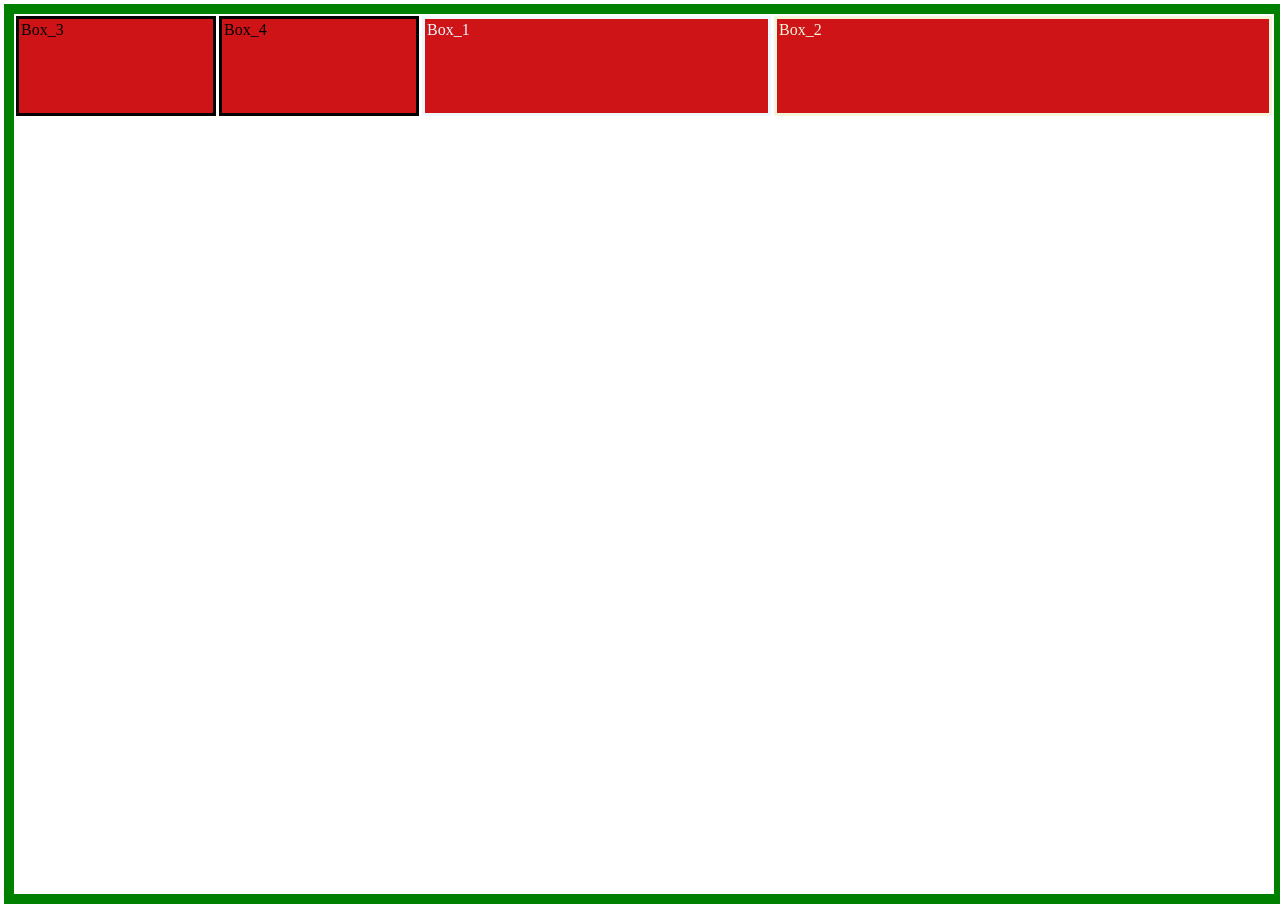
==== flex.html @ 2f2e265c "Add assignment files" ====
<!DOCTYPE html>
<html lang="en">
<head>
    <meta charset="UTF-8">
    <meta name="viewport" content="width=device-width, initial-scale=1.0">
    <title>Document</title>
    <style>
        *{
            margin:0px;
            padding:2px;
            box-sizing: border-box;
        }
        .container{
            height:100vh;
            width:100vw;
            border:green 10px solid;
            display:flex;
            flex-wrap: wrap;
            gap: 3px;
        }
        .box{
            border:solid 3px;
            background-color: rgb(207, 20, 23);
            height:100px;
            width: 200px;
            flex-shrink:0;
        }
        .box1{
            flex-grow:1;
            order: 1;
            color: aliceblue;
        }
        .box2{
            flex-grow: 2;
            order: 2;
            color:beige;
        }
    </style>
</head>
<body>
    <div class="container">

        <div class="box box1">Box_1</div>

        <div class="box box2">Box_2</div>

        <div class="box">Box_3</div>
        
        <div class="box">Box_4</div>

    </div>
</body>
</html>
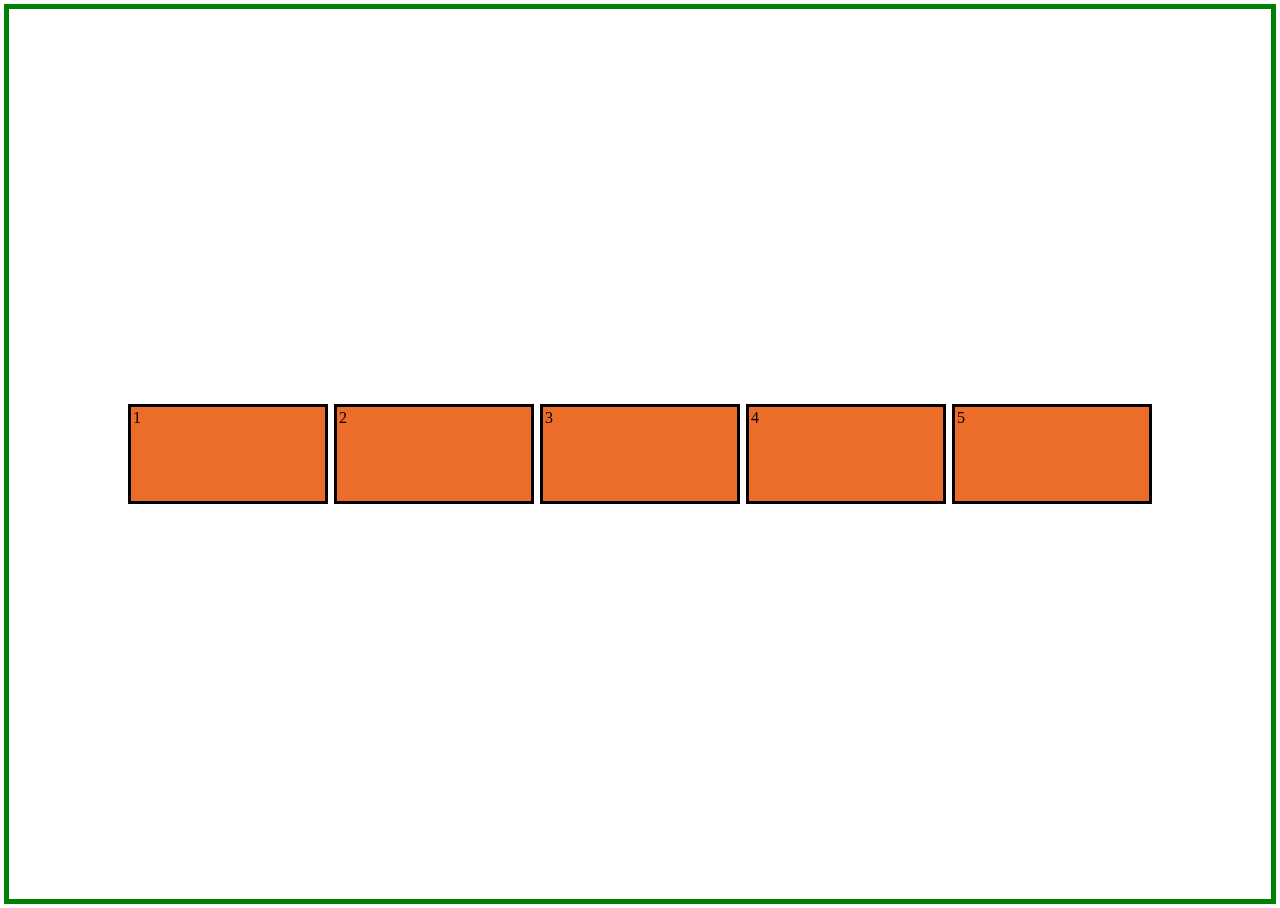
==== commit d2302f40: "Add assignment files" ====
--- a/flex.html
+++ b/flex.html
@@ -3,7 +3,7 @@
 <head>
     <meta charset="UTF-8">
     <meta name="viewport" content="width=device-width, initial-scale=1.0">
-    <title>Document</title>
+    <title>Flex Box</title>
     <style>
         *{
             margin:0px;
@@ -11,42 +11,35 @@
             box-sizing: border-box;
         }
         .container{
+            border:solid green 5px;
             height:100vh;
-            width:100vw;
-            border:green 10px solid;
             display:flex;
-            flex-wrap: wrap;
-            gap: 3px;
+            gap:6px;
+            justify-content: center;
+            align-items: center;
+            
         }
         .box{
-            border:solid 3px;
-            background-color: rgb(207, 20, 23);
+            background-color: rgb(236, 109, 41);
             height:100px;
             width: 200px;
-            flex-shrink:0;
+            border:3px solid;
         }
-        .box1{
-            flex-grow:1;
-            order: 1;
-            color: aliceblue;
-        }
-        .box2{
-            flex-grow: 2;
-            order: 2;
-            color:beige;
-        }
+       
     </style>
 </head>
 <body>
     <div class="container">
 
-        <div class="box box1">Box_1</div>
+        <div class="box">1</div>
 
-        <div class="box box2">Box_2</div>
+        <div class="box">2</div>
 
-        <div class="box">Box_3</div>
+        <div class="box">3</div>
         
-        <div class="box">Box_4</div>
+        <div class="box">4</div>
+
+        <div class="box">5</div>
 
     </div>
 </body>
